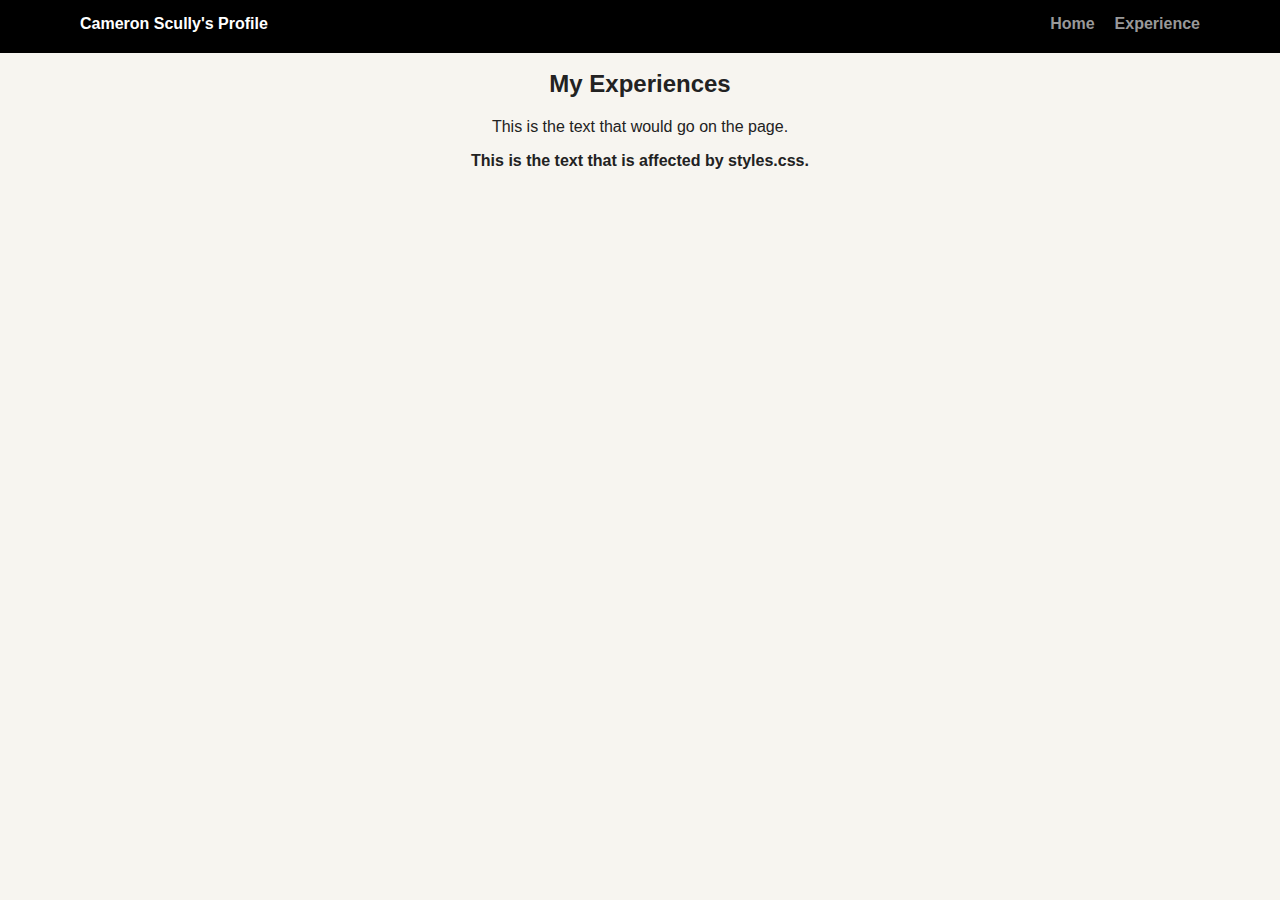
==== experience.html @ 1b6be9eb "Official Custom Rendition [Final]" ====
<!DOCTYPE html>
<html>
  <head>
    <meta charset="utf-8">
    <link rel="stylesheet" href="styles.css">
    <title>My Experience Page</title>
  </head>
  <body>
    <div class="main-nav">
        <ul class="nav">
          <li class="name">Cameron Scully's Profile</li>
          <li><a href="index.html">Home</a></li>
          <li><a href="experience.html">Experience</a></li>
        </ul>
    </div>
    <section class="ex-space">
      <h2>My Experiences</h2>
      <p>This is the text that would go on the page.</p>
      <p class="testing">This is the text that is affected by styles.css.</p>
    </section>
  </body>
</html>
---- styles.css ----
/* Global Layout Set-up */
* {
  box-sizing: border-box;
}

body {
  margin: 0;
  padding: 0;
  text-align: center;
  font-family: 'Roboto', sans-serif;
  color: #222;
  background: #f7f5f0;
}
/* Link Styles */

a {
  text-decoration: none;
  color: #999;
}
a:hover {
  color: #6633ff;
}

/* Section Styles */

.main-nav {
  width: 100%;
  background: black;
  min-height: 30px;
  padding: 10px;
  position: fixed;
  text-align: center;
}
.nav {
  display: flex;
  justify-content: space-around;
  font-weight: 700;
  list-style-type: none;
  margin: 0 auto;
  padding: 0;
}

.nav .name {
    display: block;
    margin-right: auto;
    color: white;
}
.nav li {
  padding: 5px 10px 10px 10px;
}
.nav a {
  transition: all .5s;
}
.nav a:hover {
  color: white
}

header {
  text-align: center;
  background: url('images/mountains.jpg') no-repeat top center ;
  background-size: cover;
  overflow: hidden;
  padding-top: 60px;
}
header {
  line-height: 1.5;
}
header .profile-image {
  margin-top: 50px;
  width: 150px;
  height: 150px;
  border-radius: 50%;
  border: 3px solid white;
  transition: all .5s;
}
header .profile-image:hover {
  transform: scale(1.2) rotate(5deg);
}
.tag {
  background-color: #efefef;
  color: black;
  padding: 10px;
  border-radius: 5px;
  display: table;
  margin: 10px auto;
}
.location {
  background-color: #222;
  color: yellow;
}
.card {
  margin: 30px;
  padding: 20px 40px 40px;
  max-width: 500px;
  text-align: left;
  background: #fff;
  border-bottom: 4px solid #ccc;
  border-radius: 6px;
  transition: all .5s;
}
.card:hover {
  border-color: #ff99ff;
}

ul.skills {
  padding: 0;
  text-align: center;
}

.skills li {
  border-radius: 6px;
  display: inline-block;
  background: #ff9904;
  color: white;
  padding: 5px 10px;
  margin: 2px;
}

.skills li:nth-child(odd) {
  background: #0399ff;
}

footer {
  width: 100%;
  min-height: 30px;
  padding: 20px 0 40px 20px;
}

footer .copyright {
  top: -8px;
  font-size: .75em;
}

footer ul {
  list-style-type: none;
  margin: 0;
  padding: 0;
}

footer ul li {
  display: inline-block;
}

a.social {
  display: inline-block;
  text-indent: -9999px;
  margin-left: 5px;
  width: 30px;
  height: 30px;
  background-size: 30px 30px;
  opacity: .4;
  transition: all .5s;
}
a.twitter {
  background-image: url(images/twitter.svg);
}
a.linkedin {
  background-image: url(images/linkedin.svg);
}
a.github {
  background-image: url(images/github.svg);
}
a.social:hover {
  opacity: 1;
}
.clearfix {
  clear: both;
}

.testing {
  font-weight: bold;
}

.ex-space {
  padding-top: 50px;
}

/* Styles for larger screens */
@media screen and (min-width: 720px) {

  .flex {
      display: -ms-flexbox;      /* TWEENER - IE 10 */
      display: flex;
      max-width: 1200px;
      -ms-flex-pack: distribute;
      justify-content: space-around;
      margin: 0 auto;
  }

  header {
    min-height: 470px;
  }

  .nav {
    max-width: 1200px;
    padding: 0 30px;
  }


  main {
    padding-top: 20px;
  }

  main p {
    line-height: 1.6em;
  }

  footer {
    font-size: 1.3em;
    max-width: 1200px;
    margin: 40px auto;
  }

}
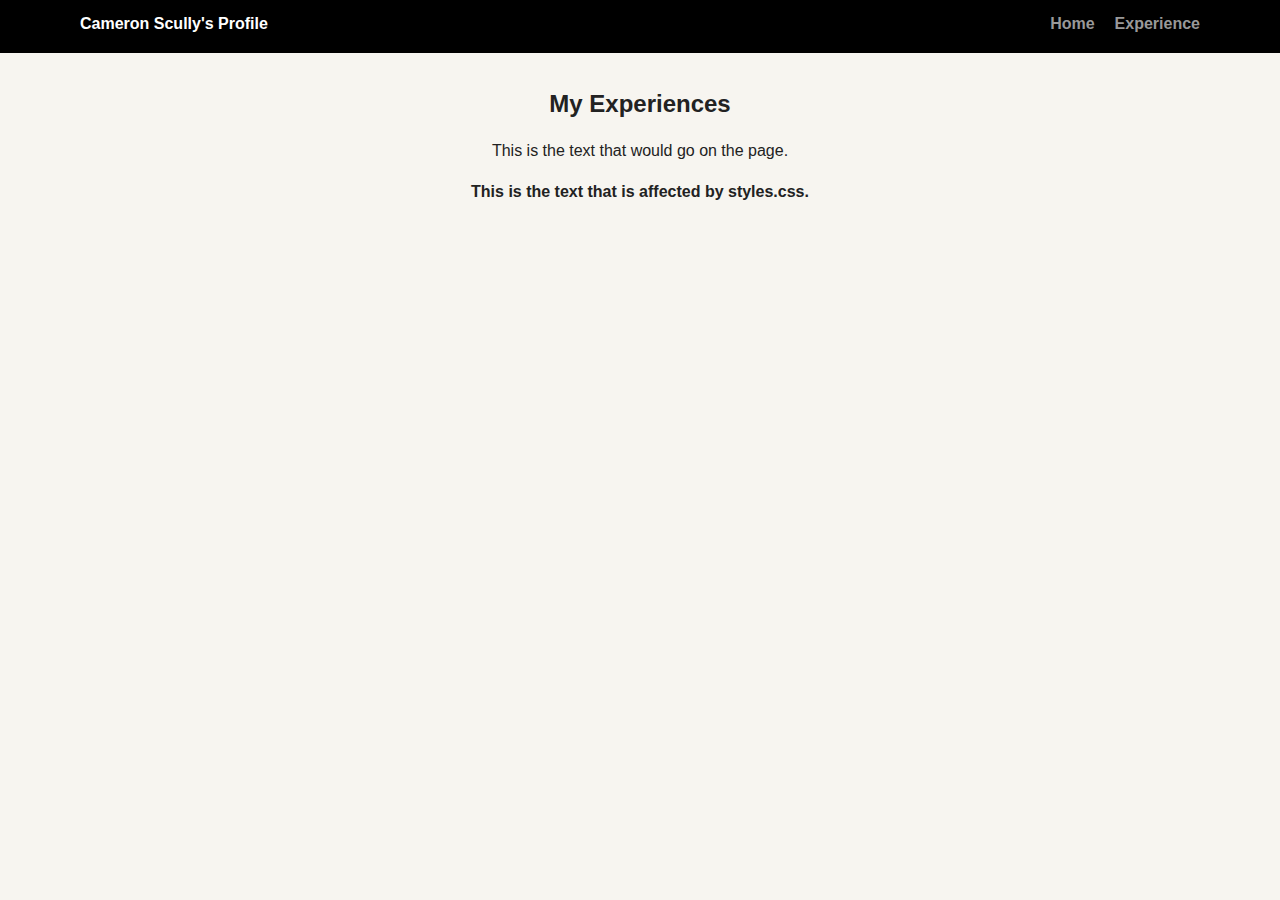
==== commit c3b20353: "Final Copy V.1" ====
--- a/experience.html
+++ b/experience.html
@@ -13,10 +13,12 @@
           <li><a href="experience.html">Experience</a></li>
         </ul>
     </div>
-    <section class="ex-space">
-      <h2>My Experiences</h2>
-      <p>This is the text that would go on the page.</p>
-      <p class="testing">This is the text that is affected by styles.css.</p>
-    </section>
+    <main>
+      <section class="ex-space">
+        <h2>My Experiences</h2>
+        <p>This is the text that would go on the page.</p>
+        <p class="testing">This is the text that is affected by styles.css.</p>
+      </section>
+    </main>
   </body>
 </html>
--- a/styles.css
+++ b/styles.css
@@ -69,7 +69,7 @@
   margin-top: 50px;
   width: 150px;
   height: 150px;
-  border-radius: 50%;
+  border-radius: 10%;
   border: 3px solid white;
   transition: all .5s;
 }
@@ -175,6 +175,10 @@
   padding-top: 50px;
 }
 
+.crowd {
+  border: 0;
+}
+
 /* Styles for larger screens */
 @media screen and (min-width: 720px) {
 
